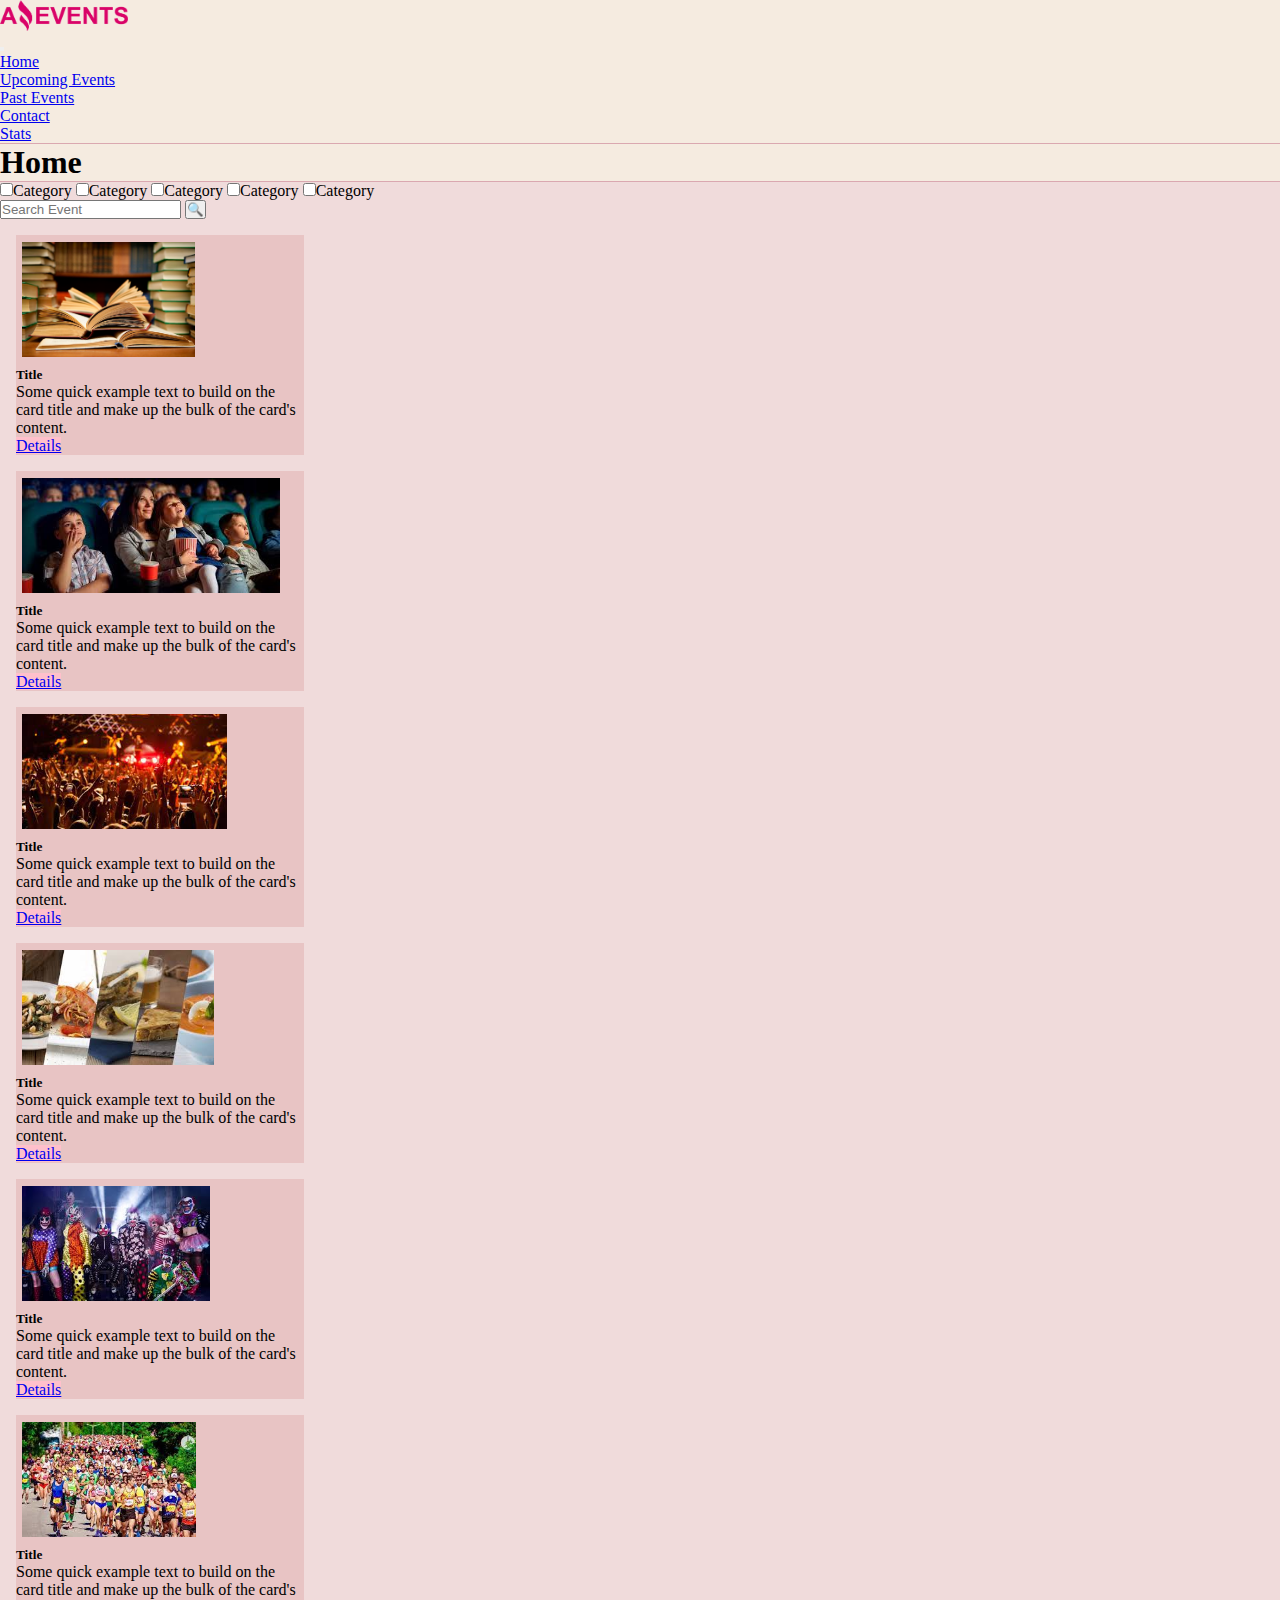
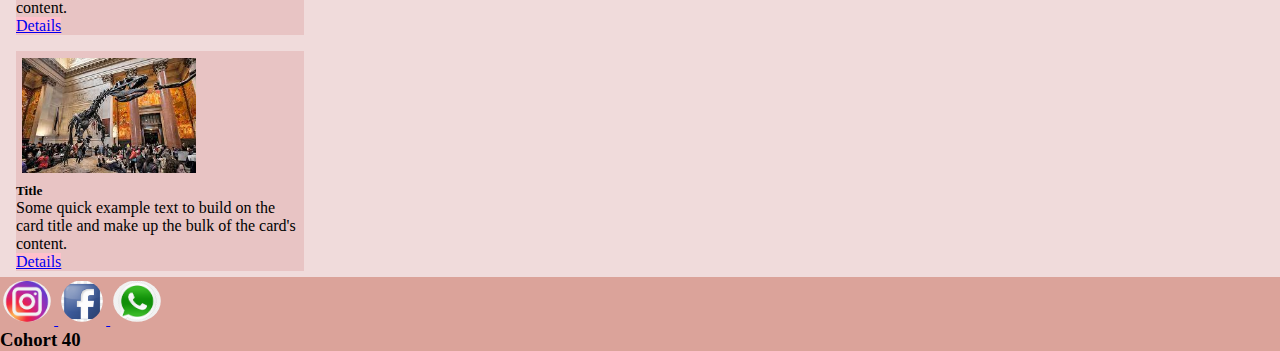
==== index.html @ b1328b97 "casi listo" ====
<!DOCTYPE html>
<html lang="en">

<head>
  <meta charset="UTF-8" />
  <meta http-equiv="X-UA-Compatible" content="IE=edge" />
  <meta name="viewport" content="width=device-width, initial-scale=1.0" />
  <link rel="shortcut icon" href="./assets/Logo Amazing Events.png" type="image/x-icon" />
  <link href="https://cdn.jsdelivr.net/npm/bootstrap@5.2.3/dist/css/bootstrap.min.css" rel="stylesheet"
    integrity="sha384-rbsA2VBKQhggwzxH7pPCaAqO46MgnOM80zW1RWuH61DGLwZJEdK2Kadq2F9CUG65" crossorigin="anonymous" />
  <link rel="stylesheet" href="./style.css" />
  <title>Home</title>
</head>

<body>
  <header>
    <nav class="navbar navbar-expand-lg ">
      <div class="container-fluid">
        <div class="col-8">
          <a class="navbar-brand" href="./index.html">
            <img class="logo" src="./assets/Logo Amazing Events.png" alt="Logo Pagina" />
          </a>
        </div>
        <button class="navbar-toggler" type="button" data-bs-toggle="collapse" data-bs-target="#navbarSupportedContent"
          aria-controls="navbarSupportedContent" aria-expanded="false" aria-label="Toggle navigation">
          <span class="navbar-toggler-icon"></span>
        </button>
        <div class="collapse navbar-collapse" id="navbarSupportedContent">
          <ul class="navbar-nav me-auto mb-2 mb-lg-0">
            <li class="nav-item">
              <a class="nav-link active" aria-current="page" href="#">Home</a>
            </li>
            <li class="nav-item">
              <a class="nav-link" href="./pages/upcomingEvents.html">Upcoming Events</a>
            </li>
            <li class="nav-item">
              <a class="nav-link" href="./pages/pastEvents.html">Past Events</a>
            </li>
            <li class="nav-item">
              <a class="nav-link" href="./pages/contact.html">Contact</a>
            </li>
            <li class="nav-item">
              <a class="nav-link" href="./pages/stats.html">Stats</a>
            </li>
          </ul>
        </div>
      </div>
    </nav>
  </header>
  <main>
    <section class="title">
      <h1 class="text-center">Home</h1>
    </section>
    <div class="container-fluid">
      <div class="row align-items-start">
        <div class="col-9">
          <form>
            <label for="">
              <input type="checkbox" name="Category" id="categori1" class="me-2" />Category
            </label>
            <label for="">
              <input type="checkbox" name="Category" id="category2" class="me-2" />Category
            </label>
            <label for="">
              <input type="checkbox" name="Category" id="category3" class="me-2" />Category
            </label>
            <label for="">
              <input type="checkbox" name="Category" id="category4" class="me-2" />Category
            </label>
            <label for="">
              <input type="checkbox" name="Category1" id="category5" class="me-2" />Category
            </label>
          </form>
        </div>
        <div class="col">
          <form action="">
            <input type="text" name="" id="" placeholder="Search Event" />
            <button>🔍</button>
          </form>
        </div>
      </div>
      <section class="d-flex row justify-content-center mt-3 ">
        <div class="card" style="width: 18rem;">
          <img src="./assets/Books.jpg" class="card-img-top" alt="...">
          <div class="card-body">
            <h5 class="card-title">Title</h5>
            <p class="card-text">Some quick example text to build on the card title and make up the bulk of the card's content.</p>
            <a href="./pages/details.html" class="btn ">Details</a>
          </div>
        </div>
        <div class="card" style="width: 18rem;">
          <img src="./assets/Cine7.jpg" class="card-img-top" alt="...">
          <div class="card-body">
            <h5 class="card-title">Title</h5>
            <p class="card-text">Some quick example text to build on the card title and make up the bulk of the card's content.</p>
            <a href="./pages/details.html" class="btn ">Details</a>
          </div>
        </div>
        <div class="card" style="width: 18rem;">
          <img src="./assets/Concierto de musica1.jpg" class="card-img-top" alt="...">
          <div class="card-body">
            <h5 class="card-title">Title</h5>
            <p class="card-text">Some quick example text to build on the card title and make up the bulk of the card's content.</p>
            <a href="./pages/details.html" class="btn ">Details</a>
          </div>
        </div>
        <div class="card" style="width: 18rem;">
          <img src="./assets/Feria de comidas7.jpg" class="card-img-top" alt="...">
          <div class="card-body">
            <h5 class="card-title">Title</h5>
            <p class="card-text">Some quick example text to build on the card title and make up the bulk of the card's content.</p>
            <a href="./pages/details.html" class="btn ">Details</a>
          </div>
        </div>
        <div class="card" style="width: 18rem;">
          <img src="./assets/Fiesta de disfraces1.jpg" class="card-img-top" alt="...">
          <div class="card-body">
            <h5 class="card-title">Title</h5>
            <p class="card-text">Some quick example text to build on the card title and make up the bulk of the card's content.</p>
            <a href="./pages/details.html" class="btn ">Details</a>
          </div>
        </div>
        <div class="card" style="width: 18rem;">
          <img src="./assets/Maraton3.jpg" class="card-img-top" alt="...">
          <div class="card-body">
            <h5 class="card-title">Title</h5>
            <p class="card-text">Some quick example text to build on the card title and make up the bulk of the card's content.</p>
            <a href="./pages/details.html" class="btn ">Details</a>
          </div>
        </div>
        <div class="card" style="width: 18rem;">
          <img src="./assets/Salida al museo5.jpg" class="card-img-top" alt="...">
          <div class="card-body">
            <h5 class="card-title">Title</h5>
            <p class="card-text">Some quick example text to build on the card title and make up the bulk of the card's content.</p>
            <a href="./pages/details.html" class="btn ">Details</a>
          </div>
        </div>
      </section>
  </main>
  <footer>
    <div class="container-fluid">
      <div class="row align-items-start">
        <div class="col-10">
          <a href="https://www.instagram.com/">
            <img class="redes" src="./assets/instagram.png" alt="instagram">
          </a>
          <a href="https://es-la.facebook.com/">
            <img class="redes" src="./assets/facebook.jpg" alt="facebook">
          </a>
          <a href="https://www.whatsapp.com/">
            <img class="redes" src="./assets/whatsapp.png" alt="whatsapp">
          </a>
        </div>
        <div class="col">
          <h3>Cohort 40</h3>
        </div>
      </div>
  </footer>

  <script src="https://cdn.jsdelivr.net/npm/bootstrap@5.2.3/dist/js/bootstrap.bundle.min.js"
    integrity="sha384-kenU1KFdBIe4zVF0s0G1M5b4hcpxyD9F7jL+jjXkk+Q2h455rYXK/7HAuoJl+0I4"
    crossorigin="anonymous"></script>
</body>
</html>
---- style.css ----
*{
    margin:0;
    padding: 0;
    box-sizing: border-box;
}
.logo{
    width: 8rem;
}
.navbar, .title{
    background-color: #F5EBE0;
    border-bottom: 1px solid rgb(218, 168, 176);
}

body {
    background-color: #F0DBDB;
    position:relative;
    padding-bottom: 4rem;
    min-height: 100vh;
}
footer {
    background-color:#DBA39A;
    position: absolute;
    bottom: 0;
    width: 100%;
  }
.card{
    margin-top: 1rem;
    padding: auto;
    background-color: #E8C4C4;
    border-radius:1px solid pink;
    margin: 1rem;
}
.card > img{
    padding: .4rem;
    height: 8rem;
    object-fit:cover;
}
.btn{
    background-color: pink;
}
.redes{
    height: 3rem;
    border-radius: 50%;
    padding: .2rem;
}
.contact{
    display: flex;
    flex-direction: column;
    align-items: center;
}
table{
    margin:auto;
    empty-cells: show;
    width: 70rem;
    margin-top: 2rem;
}
table th{
    background-color: #e08b73;
}
table td, table th, table tr{
    border: 1px solid black;
}
/* @media (max-width: 700px){

} */
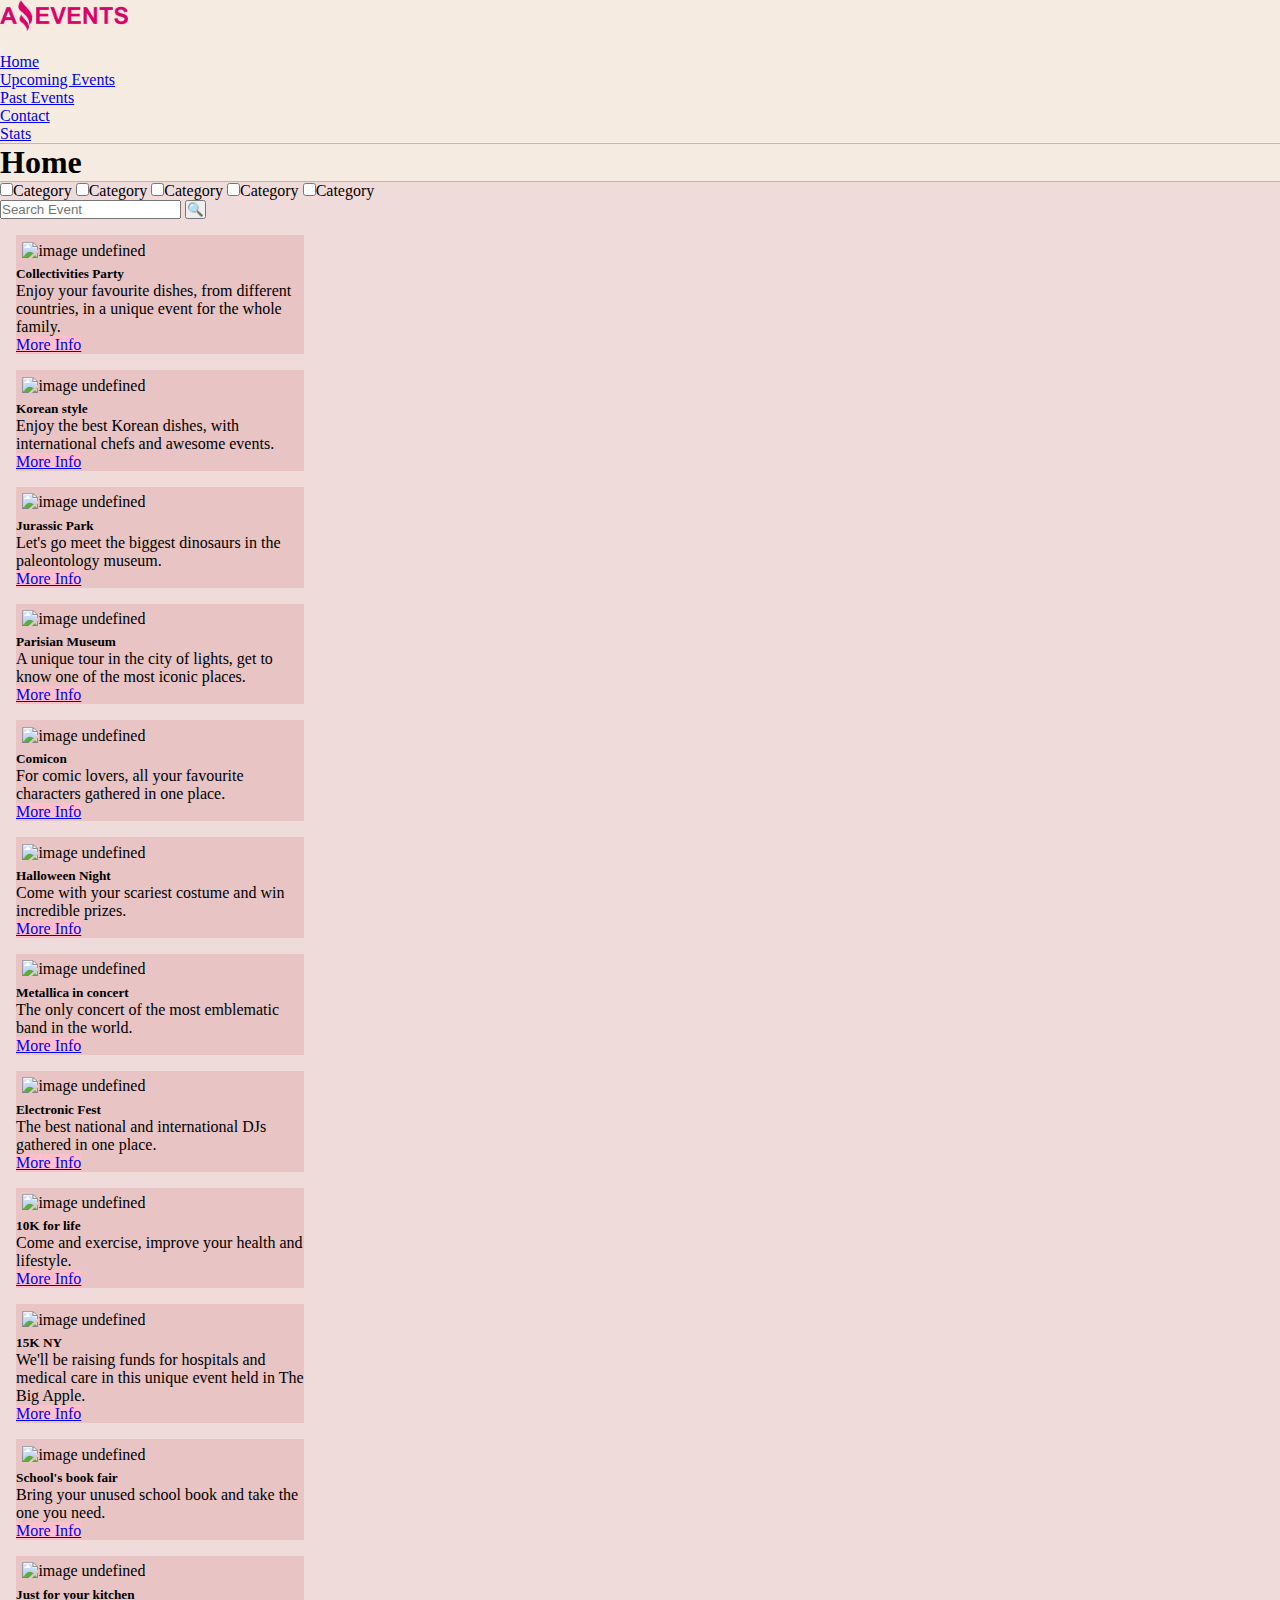
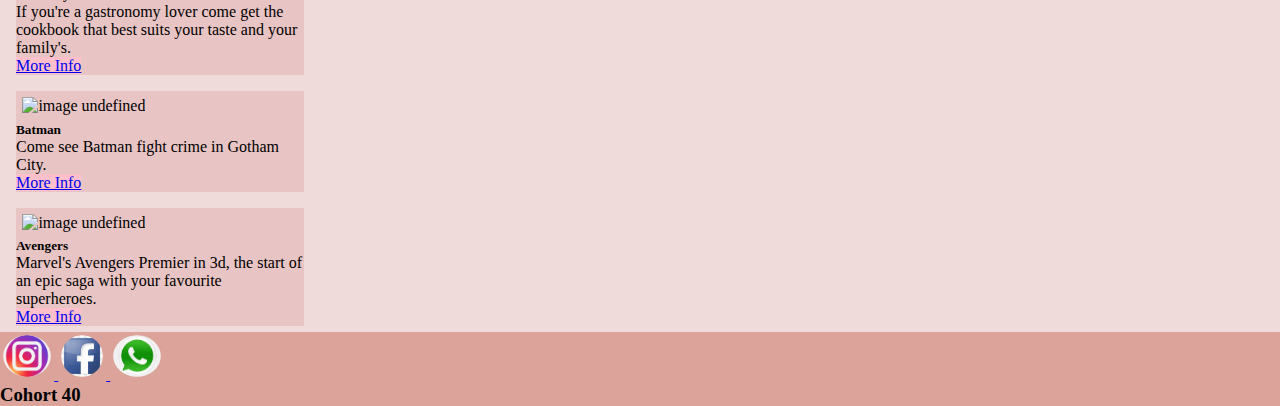
==== commit 6ff555d9: "task 2" ====
--- a/index.html
+++ b/index.html
@@ -79,64 +79,7 @@
           </form>
         </div>
       </div>
-      <section class="d-flex row justify-content-center mt-3 ">
-        <div class="card" style="width: 18rem;">
-          <img src="./assets/Books.jpg" class="card-img-top" alt="...">
-          <div class="card-body">
-            <h5 class="card-title">Title</h5>
-            <p class="card-text">Some quick example text to build on the card title and make up the bulk of the card's content.</p>
-            <a href="./pages/details.html" class="btn ">Details</a>
-          </div>
-        </div>
-        <div class="card" style="width: 18rem;">
-          <img src="./assets/Cine7.jpg" class="card-img-top" alt="...">
-          <div class="card-body">
-            <h5 class="card-title">Title</h5>
-            <p class="card-text">Some quick example text to build on the card title and make up the bulk of the card's content.</p>
-            <a href="./pages/details.html" class="btn ">Details</a>
-          </div>
-        </div>
-        <div class="card" style="width: 18rem;">
-          <img src="./assets/Concierto de musica1.jpg" class="card-img-top" alt="...">
-          <div class="card-body">
-            <h5 class="card-title">Title</h5>
-            <p class="card-text">Some quick example text to build on the card title and make up the bulk of the card's content.</p>
-            <a href="./pages/details.html" class="btn ">Details</a>
-          </div>
-        </div>
-        <div class="card" style="width: 18rem;">
-          <img src="./assets/Feria de comidas7.jpg" class="card-img-top" alt="...">
-          <div class="card-body">
-            <h5 class="card-title">Title</h5>
-            <p class="card-text">Some quick example text to build on the card title and make up the bulk of the card's content.</p>
-            <a href="./pages/details.html" class="btn ">Details</a>
-          </div>
-        </div>
-        <div class="card" style="width: 18rem;">
-          <img src="./assets/Fiesta de disfraces1.jpg" class="card-img-top" alt="...">
-          <div class="card-body">
-            <h5 class="card-title">Title</h5>
-            <p class="card-text">Some quick example text to build on the card title and make up the bulk of the card's content.</p>
-            <a href="./pages/details.html" class="btn ">Details</a>
-          </div>
-        </div>
-        <div class="card" style="width: 18rem;">
-          <img src="./assets/Maraton3.jpg" class="card-img-top" alt="...">
-          <div class="card-body">
-            <h5 class="card-title">Title</h5>
-            <p class="card-text">Some quick example text to build on the card title and make up the bulk of the card's content.</p>
-            <a href="./pages/details.html" class="btn ">Details</a>
-          </div>
-        </div>
-        <div class="card" style="width: 18rem;">
-          <img src="./assets/Salida al museo5.jpg" class="card-img-top" alt="...">
-          <div class="card-body">
-            <h5 class="card-title">Title</h5>
-            <p class="card-text">Some quick example text to build on the card title and make up the bulk of the card's content.</p>
-            <a href="./pages/details.html" class="btn ">Details</a>
-          </div>
-        </div>
-      </section>
+      <div class="d-flex row justify-content-center mt-3 " id="cards"></div>
   </main>
   <footer>
     <div class="container-fluid">
@@ -161,5 +104,7 @@
   <script src="https://cdn.jsdelivr.net/npm/bootstrap@5.2.3/dist/js/bootstrap.bundle.min.js"
     integrity="sha384-kenU1KFdBIe4zVF0s0G1M5b4hcpxyD9F7jL+jjXkk+Q2h455rYXK/7HAuoJl+0I4"
     crossorigin="anonymous"></script>
+    <script src="./data.js"></script>
+    <script src="./index.js"></script>
 </body>
 </html>--- a/style.css
+++ b/style.css
@@ -10,7 +10,6 @@
     background-color: #F5EBE0;
     border-bottom: 1px solid rgb(218, 168, 176);
 }
-
 body {
     background-color: #F0DBDB;
     position:relative;
@@ -51,8 +50,9 @@
 table{
     margin:auto;
     empty-cells: show;
-    width: 70rem;
+    width: 70%;
     margin-top: 2rem;
+    margin-bottom: 1rem;
 }
 table th{
     background-color: #e08b73;
@@ -60,8 +60,22 @@
 table td, table th, table tr{
     border: 1px solid black;
 }
-/* @media (max-width: 700px){
-
-} */
+.details{
+    margin: auto;
+    margin-top: 20vh;
+}
+@media (max-width: 768px){
+    .card{
+        width: 10rem !important;
+    }
+    .details{
+        width: 70% !important;
+    }
+}
+@media(max-width:425px){
+    .redes{
+        height: 2rem;
+    }
+}
 
 
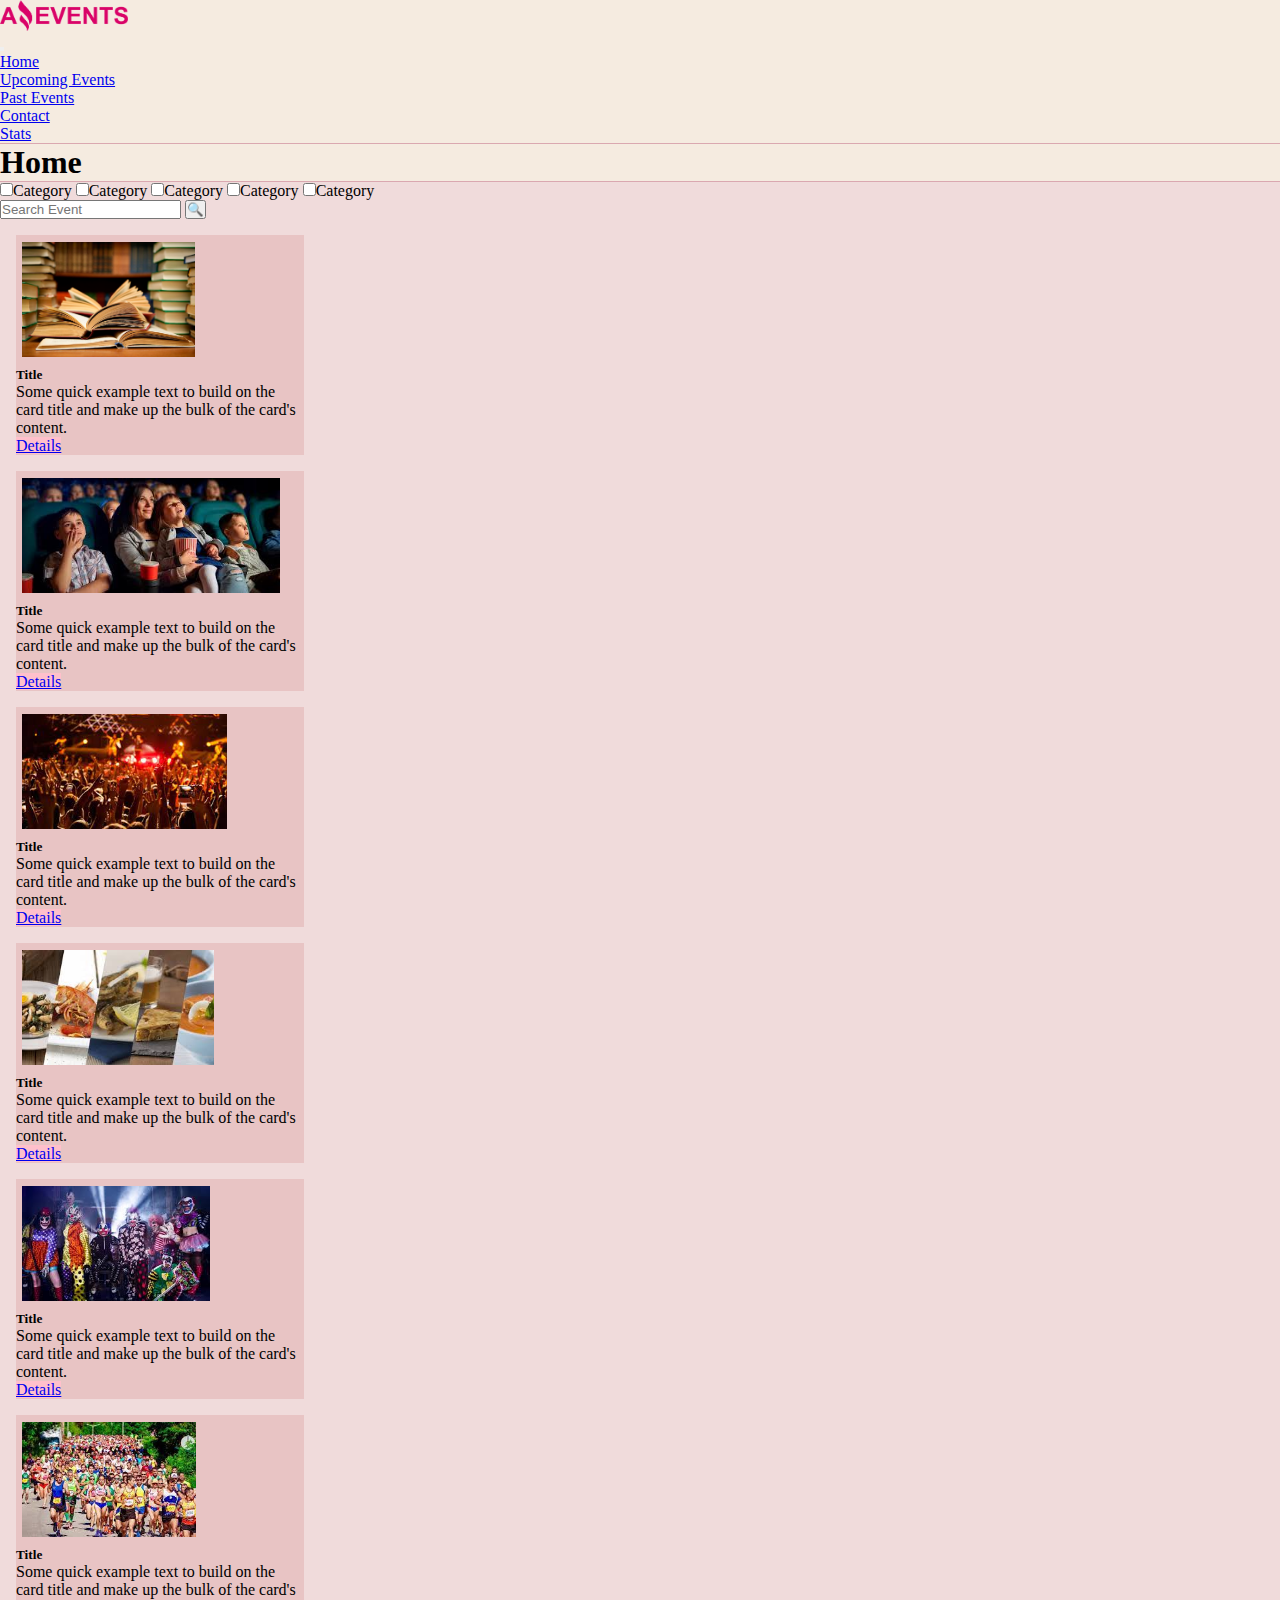
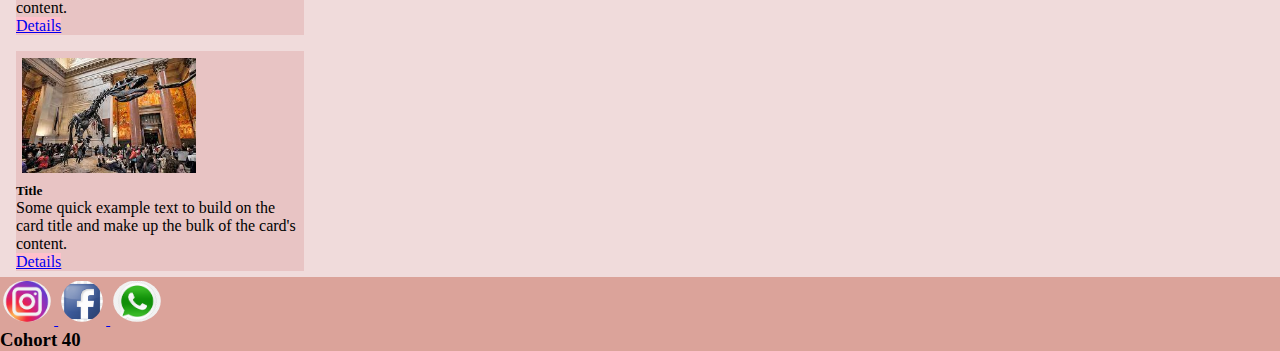
==== commit 3e0cf4c8: "Merge 138d8cf0da60348b23961b8daaa8eaa3c67391ac into 831e1c078566bf5b8dd69f65724b9e1a40e8ad2a" ====
--- a/index.html
+++ b/index.html
@@ -79,7 +79,64 @@
           </form>
         </div>
       </div>
-      <div class="d-flex row justify-content-center mt-3 " id="cards"></div>
+      <section class="d-flex row justify-content-center mt-3 ">
+        <div class="card" style="width: 18rem;">
+          <img src="./assets/Books.jpg" class="card-img-top" alt="...">
+          <div class="card-body">
+            <h5 class="card-title">Title</h5>
+            <p class="card-text">Some quick example text to build on the card title and make up the bulk of the card's content.</p>
+            <a href="./pages/details.html" class="btn ">Details</a>
+          </div>
+        </div>
+        <div class="card" style="width: 18rem;">
+          <img src="./assets/Cine7.jpg" class="card-img-top" alt="...">
+          <div class="card-body">
+            <h5 class="card-title">Title</h5>
+            <p class="card-text">Some quick example text to build on the card title and make up the bulk of the card's content.</p>
+            <a href="./pages/details.html" class="btn ">Details</a>
+          </div>
+        </div>
+        <div class="card" style="width: 18rem;">
+          <img src="./assets/Concierto de musica1.jpg" class="card-img-top" alt="...">
+          <div class="card-body">
+            <h5 class="card-title">Title</h5>
+            <p class="card-text">Some quick example text to build on the card title and make up the bulk of the card's content.</p>
+            <a href="./pages/details.html" class="btn ">Details</a>
+          </div>
+        </div>
+        <div class="card" style="width: 18rem;">
+          <img src="./assets/Feria de comidas7.jpg" class="card-img-top" alt="...">
+          <div class="card-body">
+            <h5 class="card-title">Title</h5>
+            <p class="card-text">Some quick example text to build on the card title and make up the bulk of the card's content.</p>
+            <a href="./pages/details.html" class="btn ">Details</a>
+          </div>
+        </div>
+        <div class="card" style="width: 18rem;">
+          <img src="./assets/Fiesta de disfraces1.jpg" class="card-img-top" alt="...">
+          <div class="card-body">
+            <h5 class="card-title">Title</h5>
+            <p class="card-text">Some quick example text to build on the card title and make up the bulk of the card's content.</p>
+            <a href="./pages/details.html" class="btn ">Details</a>
+          </div>
+        </div>
+        <div class="card" style="width: 18rem;">
+          <img src="./assets/Maraton3.jpg" class="card-img-top" alt="...">
+          <div class="card-body">
+            <h5 class="card-title">Title</h5>
+            <p class="card-text">Some quick example text to build on the card title and make up the bulk of the card's content.</p>
+            <a href="./pages/details.html" class="btn ">Details</a>
+          </div>
+        </div>
+        <div class="card" style="width: 18rem;">
+          <img src="./assets/Salida al museo5.jpg" class="card-img-top" alt="...">
+          <div class="card-body">
+            <h5 class="card-title">Title</h5>
+            <p class="card-text">Some quick example text to build on the card title and make up the bulk of the card's content.</p>
+            <a href="./pages/details.html" class="btn ">Details</a>
+          </div>
+        </div>
+      </section>
   </main>
   <footer>
     <div class="container-fluid">
@@ -104,7 +161,5 @@
   <script src="https://cdn.jsdelivr.net/npm/bootstrap@5.2.3/dist/js/bootstrap.bundle.min.js"
     integrity="sha384-kenU1KFdBIe4zVF0s0G1M5b4hcpxyD9F7jL+jjXkk+Q2h455rYXK/7HAuoJl+0I4"
     crossorigin="anonymous"></script>
-    <script src="./data.js"></script>
-    <script src="./index.js"></script>
 </body>
 </html>--- a/style.css
+++ b/style.css
@@ -10,6 +10,7 @@
     background-color: #F5EBE0;
     border-bottom: 1px solid rgb(218, 168, 176);
 }
+
 body {
     background-color: #F0DBDB;
     position:relative;
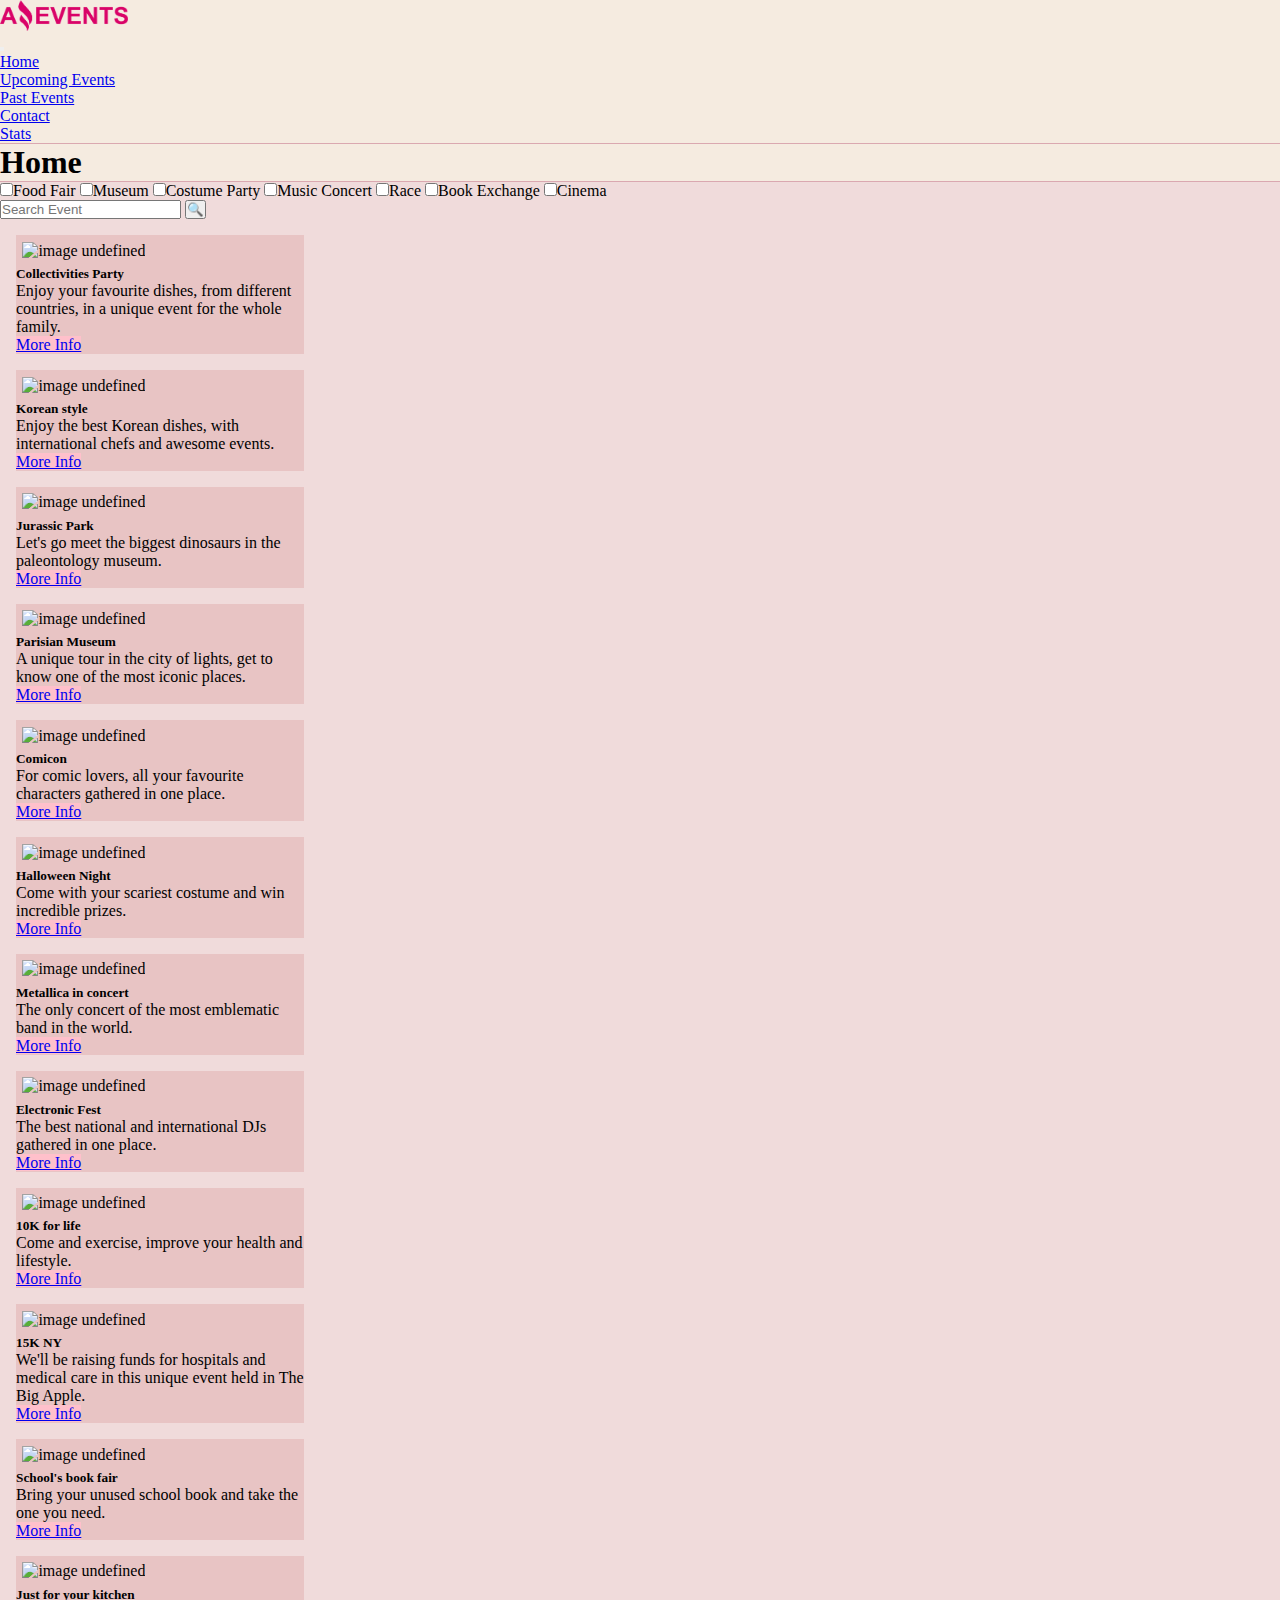
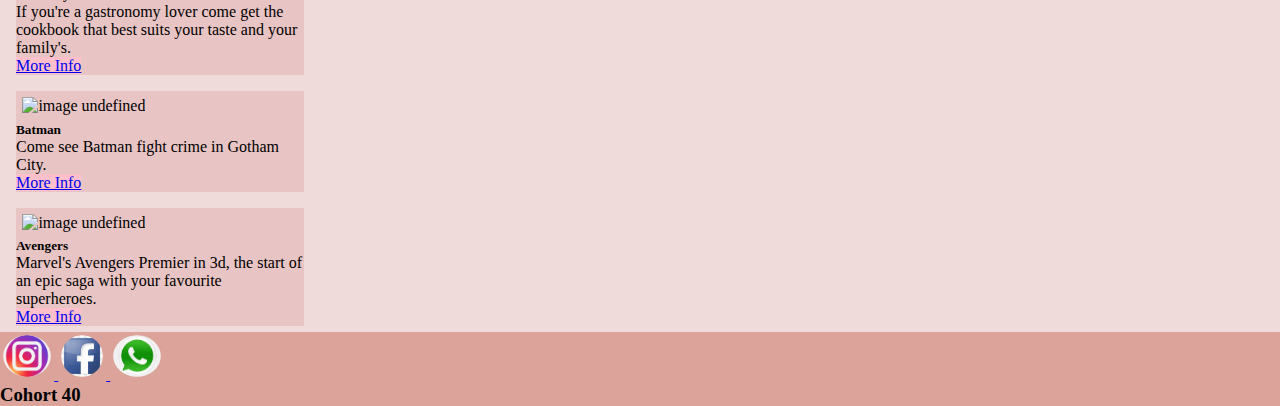
==== commit dcc978fc: "primer commit task3" ====
--- a/index.html
+++ b/index.html
@@ -54,22 +54,8 @@
     <div class="container-fluid">
       <div class="row align-items-start">
         <div class="col-9">
-          <form>
-            <label for="">
-              <input type="checkbox" name="Category" id="categori1" class="me-2" />Category
-            </label>
-            <label for="">
-              <input type="checkbox" name="Category" id="category2" class="me-2" />Category
-            </label>
-            <label for="">
-              <input type="checkbox" name="Category" id="category3" class="me-2" />Category
-            </label>
-            <label for="">
-              <input type="checkbox" name="Category" id="category4" class="me-2" />Category
-            </label>
-            <label for="">
-              <input type="checkbox" name="Category1" id="category5" class="me-2" />Category
-            </label>
+          <form id="checkbox-container">
+
           </form>
         </div>
         <div class="col">
@@ -79,64 +65,7 @@
           </form>
         </div>
       </div>
-      <section class="d-flex row justify-content-center mt-3 ">
-        <div class="card" style="width: 18rem;">
-          <img src="./assets/Books.jpg" class="card-img-top" alt="...">
-          <div class="card-body">
-            <h5 class="card-title">Title</h5>
-            <p class="card-text">Some quick example text to build on the card title and make up the bulk of the card's content.</p>
-            <a href="./pages/details.html" class="btn ">Details</a>
-          </div>
-        </div>
-        <div class="card" style="width: 18rem;">
-          <img src="./assets/Cine7.jpg" class="card-img-top" alt="...">
-          <div class="card-body">
-            <h5 class="card-title">Title</h5>
-            <p class="card-text">Some quick example text to build on the card title and make up the bulk of the card's content.</p>
-            <a href="./pages/details.html" class="btn ">Details</a>
-          </div>
-        </div>
-        <div class="card" style="width: 18rem;">
-          <img src="./assets/Concierto de musica1.jpg" class="card-img-top" alt="...">
-          <div class="card-body">
-            <h5 class="card-title">Title</h5>
-            <p class="card-text">Some quick example text to build on the card title and make up the bulk of the card's content.</p>
-            <a href="./pages/details.html" class="btn ">Details</a>
-          </div>
-        </div>
-        <div class="card" style="width: 18rem;">
-          <img src="./assets/Feria de comidas7.jpg" class="card-img-top" alt="...">
-          <div class="card-body">
-            <h5 class="card-title">Title</h5>
-            <p class="card-text">Some quick example text to build on the card title and make up the bulk of the card's content.</p>
-            <a href="./pages/details.html" class="btn ">Details</a>
-          </div>
-        </div>
-        <div class="card" style="width: 18rem;">
-          <img src="./assets/Fiesta de disfraces1.jpg" class="card-img-top" alt="...">
-          <div class="card-body">
-            <h5 class="card-title">Title</h5>
-            <p class="card-text">Some quick example text to build on the card title and make up the bulk of the card's content.</p>
-            <a href="./pages/details.html" class="btn ">Details</a>
-          </div>
-        </div>
-        <div class="card" style="width: 18rem;">
-          <img src="./assets/Maraton3.jpg" class="card-img-top" alt="...">
-          <div class="card-body">
-            <h5 class="card-title">Title</h5>
-            <p class="card-text">Some quick example text to build on the card title and make up the bulk of the card's content.</p>
-            <a href="./pages/details.html" class="btn ">Details</a>
-          </div>
-        </div>
-        <div class="card" style="width: 18rem;">
-          <img src="./assets/Salida al museo5.jpg" class="card-img-top" alt="...">
-          <div class="card-body">
-            <h5 class="card-title">Title</h5>
-            <p class="card-text">Some quick example text to build on the card title and make up the bulk of the card's content.</p>
-            <a href="./pages/details.html" class="btn ">Details</a>
-          </div>
-        </div>
-      </section>
+      <div class="d-flex row justify-content-center mt-3 " id="cards"></div>
   </main>
   <footer>
     <div class="container-fluid">
@@ -157,9 +86,11 @@
         </div>
       </div>
   </footer>
-
   <script src="https://cdn.jsdelivr.net/npm/bootstrap@5.2.3/dist/js/bootstrap.bundle.min.js"
     integrity="sha384-kenU1KFdBIe4zVF0s0G1M5b4hcpxyD9F7jL+jjXkk+Q2h455rYXK/7HAuoJl+0I4"
     crossorigin="anonymous"></script>
+  <script src="./data.js"></script>
+  <script src="./index.js"></script>
 </body>
+
 </html>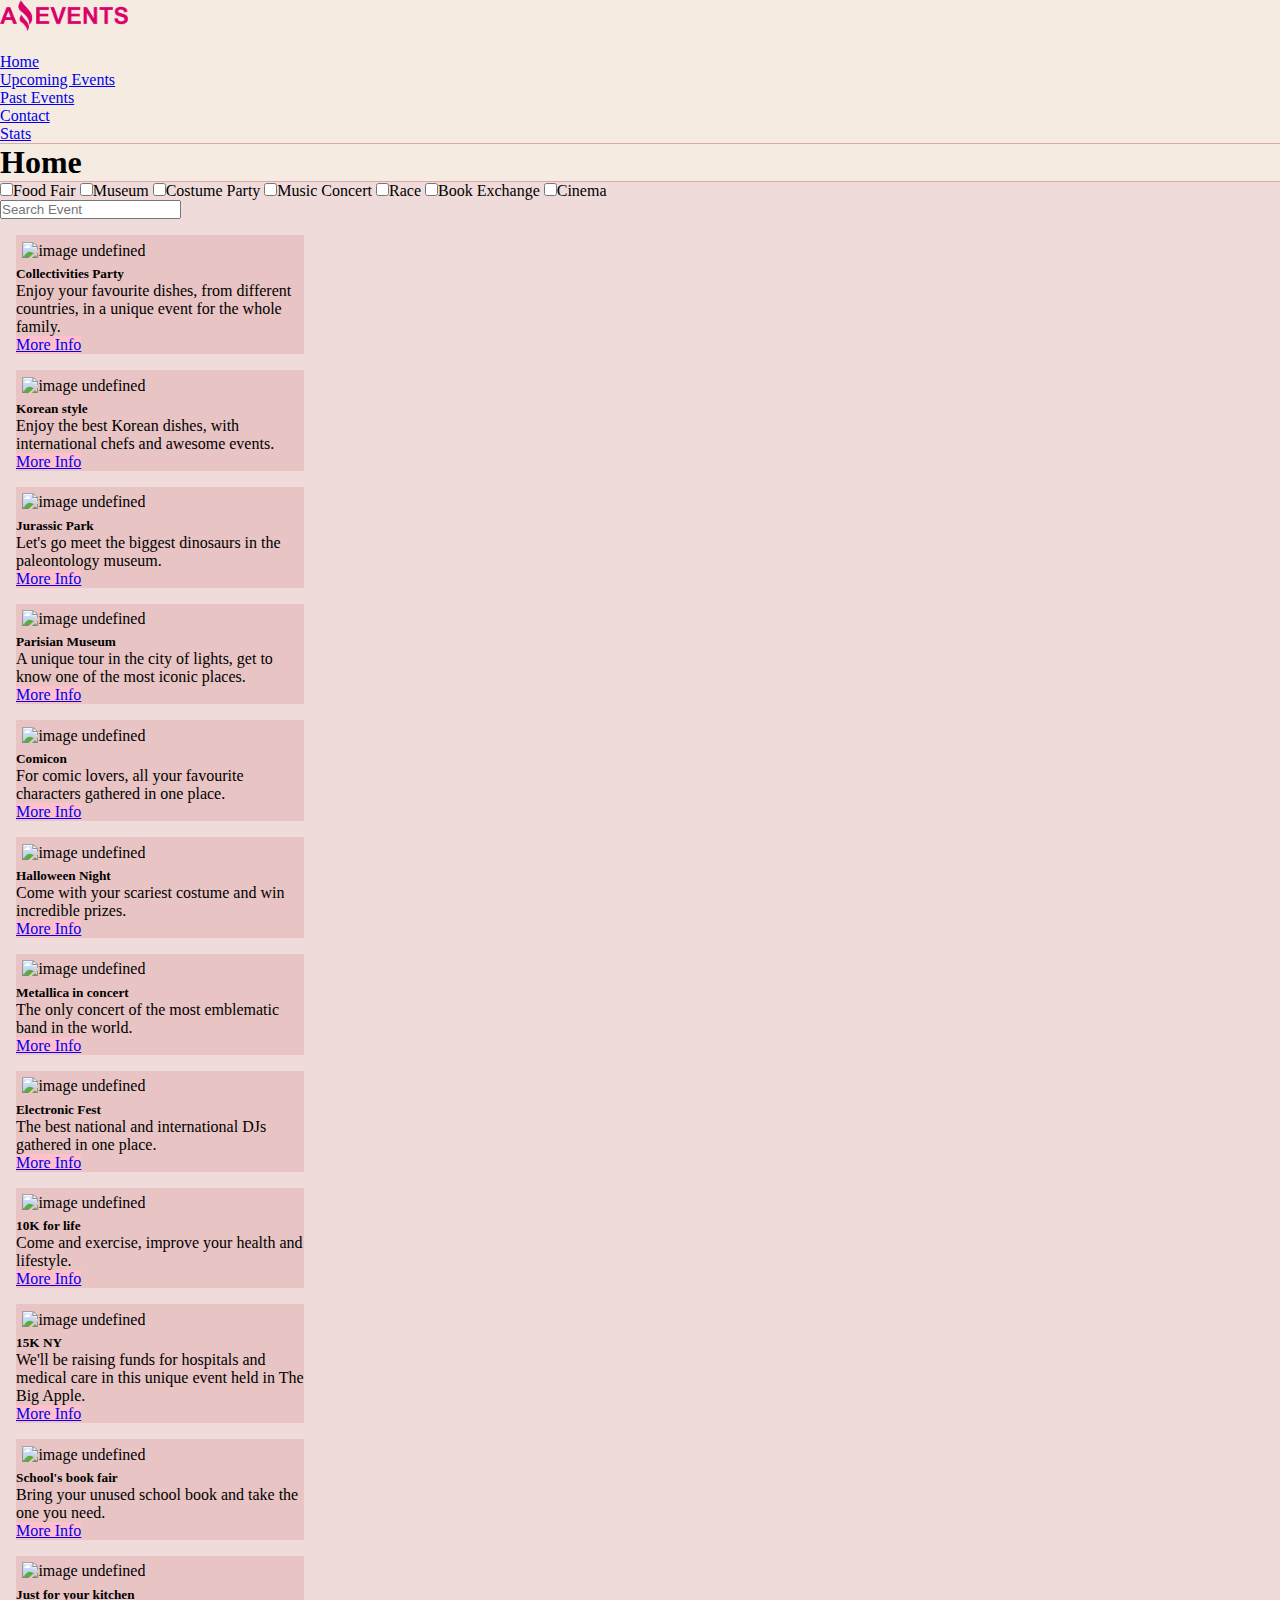
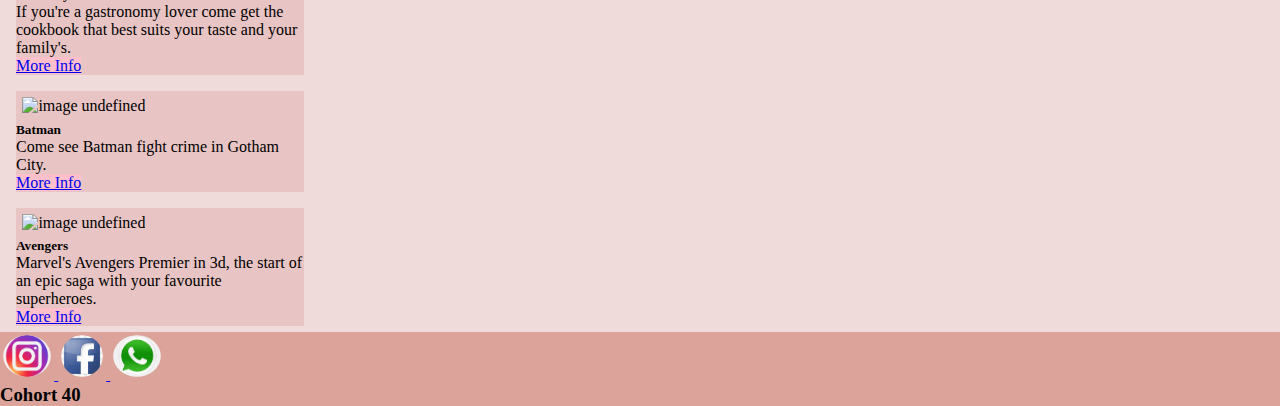
==== commit 9f9f25e5: "empezando filtros cruzados" ====
--- a/index.html
+++ b/index.html
@@ -60,8 +60,7 @@
         </div>
         <div class="col">
           <form action="">
-            <input type="text" name="" id="" placeholder="Search Event" />
-            <button>🔍</button>
+            <input type="text" name="" id="search" placeholder="Search Event" />
           </form>
         </div>
       </div>
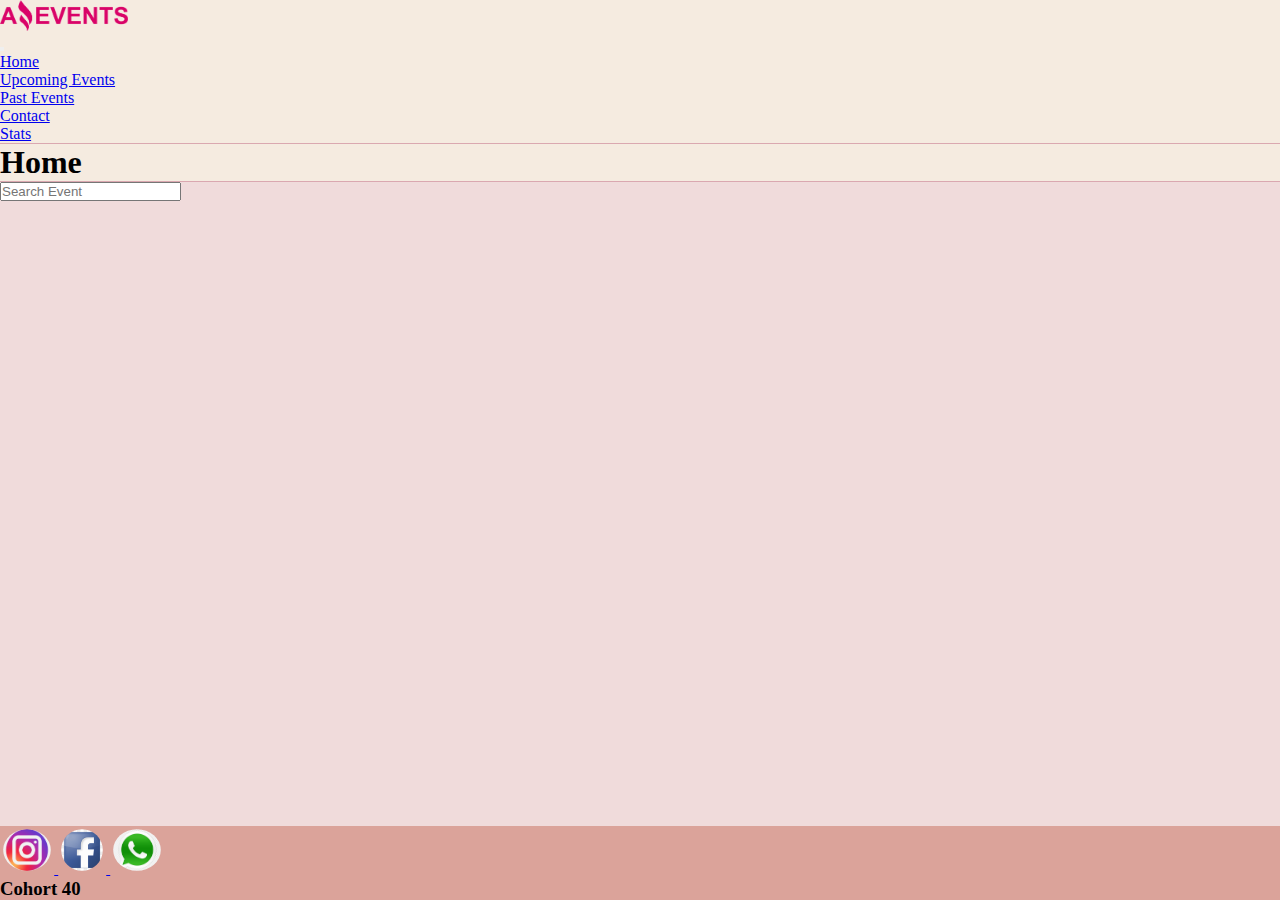
==== commit cde11daa: "task4" ====
--- a/index.html
+++ b/index.html
@@ -31,16 +31,16 @@
               <a class="nav-link active" aria-current="page" href="#">Home</a>
             </li>
             <li class="nav-item">
-              <a class="nav-link" href="./pages/upcomingEvents.html">Upcoming Events</a>
+              <a class="nav-link" href="./upcomingEvents.html">Upcoming Events</a>
             </li>
             <li class="nav-item">
-              <a class="nav-link" href="./pages/pastEvents.html">Past Events</a>
+              <a class="nav-link" href="./pastEvents.html">Past Events</a>
             </li>
             <li class="nav-item">
-              <a class="nav-link" href="./pages/contact.html">Contact</a>
+              <a class="nav-link" href="./contact.html">Contact</a>
             </li>
             <li class="nav-item">
-              <a class="nav-link" href="./pages/stats.html">Stats</a>
+              <a class="nav-link" href="./stats.html">Stats</a>
             </li>
           </ul>
         </div>
@@ -88,8 +88,7 @@
   <script src="https://cdn.jsdelivr.net/npm/bootstrap@5.2.3/dist/js/bootstrap.bundle.min.js"
     integrity="sha384-kenU1KFdBIe4zVF0s0G1M5b4hcpxyD9F7jL+jjXkk+Q2h455rYXK/7HAuoJl+0I4"
     crossorigin="anonymous"></script>
-  <script src="./data.js"></script>
-  <script src="./index.js"></script>
+  <script type="module" src="./index.js"></script>
+  
 </body>
-
 </html>--- a/style.css
+++ b/style.css
@@ -10,7 +10,6 @@
     background-color: #F5EBE0;
     border-bottom: 1px solid rgb(218, 168, 176);
 }
-
 body {
     background-color: #F0DBDB;
     position:relative;
@@ -32,11 +31,14 @@
 }
 .card > img{
     padding: .4rem;
-    height: 8rem;
+    height:23vh;
     object-fit:cover;
 }
 .btn{
     background-color: pink;
+    border-color:rgb(99, 83, 86);
+    color: black;
+    margin-bottom: 2px;
 }
 .redes{
     height: 3rem;
@@ -54,6 +56,9 @@
     width: 70%;
     margin-top: 2rem;
     margin-bottom: 1rem;
+}
+thead{
+    font-weight: bold;
 }
 table th{
     background-color: #e08b73;
